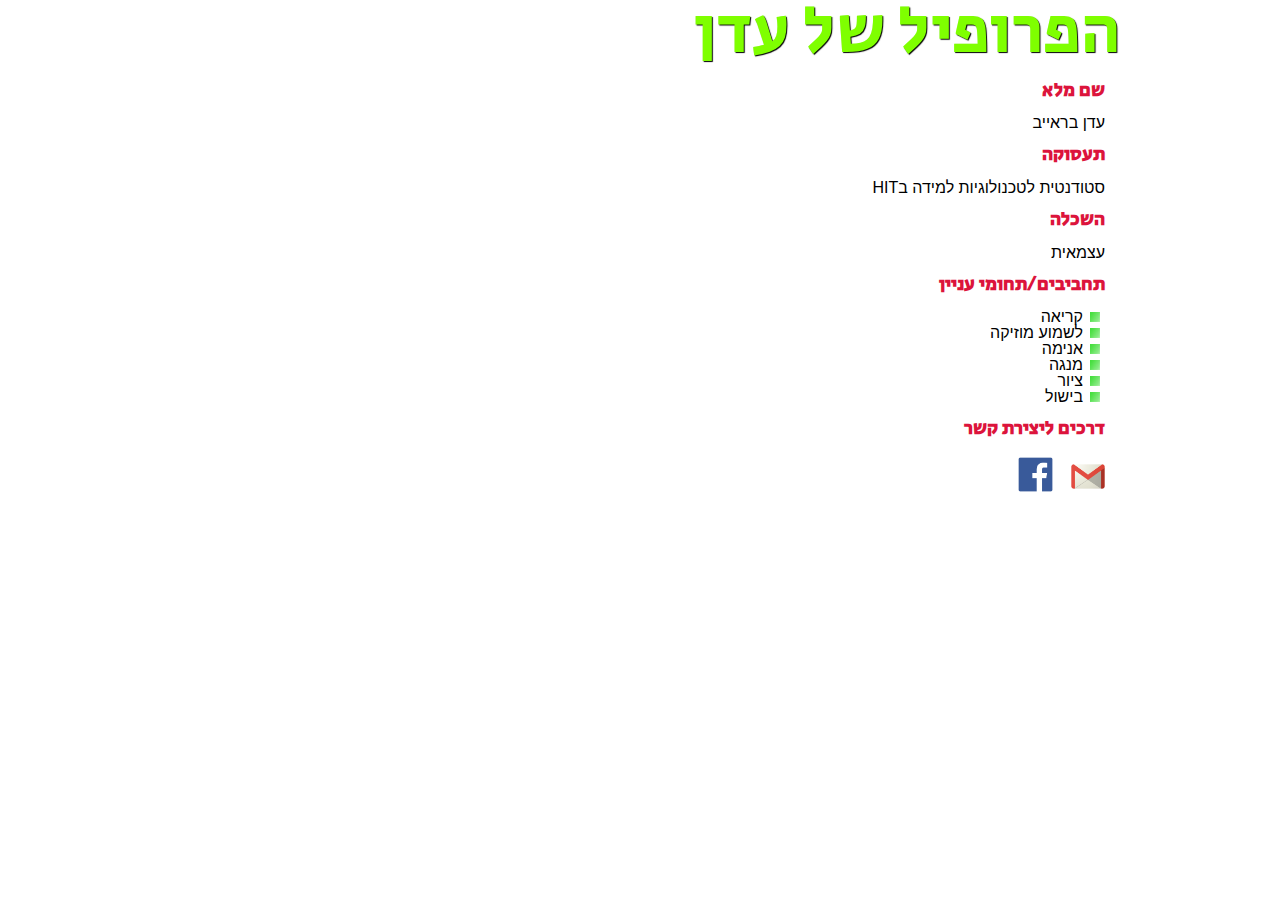
==== webDevelopmentCourse/index.html @ 1a8f3bc6 "Add files via upload" ====
﻿<!doctype html>
<html lang="he">
<head>
    <meta charset="utf-8" />
    <title>פרופיל של עדן בראייב</title>
    <meta name="description" content="באתר זה תוכלו לקרוא עובדות ודברים מעניינים על עדן בראייב" />
    <meta name="keywords" content="עדן, עדן בראייב, בראייב, פרופיל, התחביבים שלי, להכיר את, עובדות על," />
    <meta name="author" content="עדן בראייב" />
    <meta name="viewport" content="width=device-width, initial-scale=1.0, user-scalable=yes">
    
    <!-- CSS -->
    <link href="styles/reset.css" rel="stylesheet" />
    <link href="styles/myStyle.css" rel="stylesheet" />


    <!-- Scripts -->
    <script src="jScripts/jquery-1.12.0.min.js"></script>
    
</head>
<body>
    <div id="container">
        <article>
            <header>
                הפרופיל של עדן
                <link href="https://fonts.googleapis.com/css?family=Secular+One" rel="stylesheet">
            </header>
            <section>
                <h1> שם מלא </h1>
                <p>עדן בראייב</p>
            </section>
            <section>
                <h1>תעסוקה</h1>
                <p>
                    סטודנטית לטכנולוגיות למידה בHIT
                </p>
            </section>
            <section>
                <h1>השכלה</h1>
                <p>
עצמאית
                </p>
            </section>
            <section>
                <h1>תחביבים/תחומי עניין</h1>
                <ul id="intrests">
                    <li>קריאה</li>
                    <li>לשמוע מוזיקה</li>
                    <li>אנימה</li>
                    <li>מנגה</li>
                    <li>ציור</li>
                    <li>בישול</li>
                </ul>
            </section>
        </article>  
<footer>
    <h1>דרכים ליצירת קשר</h1>
    
        <p id="email">
<a href="edenareru@gmail.com"></a>
        </p>
        <p id="facebook">
            <a href="https://www.facebook.com/people/Eden-Areru/100004039964646"></a>
        </p>
    
</footer>
    </div>
</body>
</html>
---- webDevelopmentCourse/styles/myStyle.css ----
body {
    direction: rtl;
    
}
#container {
    width: 960px;
    margin: 0 auto;
    background-repeat: no-repeat;
    background-image: url('../images/flowers_orange.jpg');
    background-size: 1000px;
}
header {
    font-family: 'Secular One', sans-serif;
    font-size: 50pt;
    position: center;
    color: chartreuse;
    text-shadow: 1px 1px 1px black;
    -webkit-transition: color 2s ease;
    -moz-transition: color 2s ease;
    -ms-transition: color 2s ease;
    -o-transition: color 2s ease;
    transition: color 2s ease;
}
    header:hover

{
    font-family: 'Secular One', sans-serif;
    font-size: 50pt;
    position: center;
    color: blue;
    text-shadow: 1px 1px 1px black;
}
h1 {
    margin: 15px;
    color: crimson;
    font-size: 14pt;
    font-family: 'Secular One', sans-serif;
}

p{
    margin: 15px;
}

#intrests li {
    
    list-style-image: url('../images/list.JPG');
    list-style-position:inside;
    position:center;
}
#intrests li:hover {
    list-style-image: url('../images/listhover.JPG');
    list-style-position: inside;
    position: center;
}

#intrests{
margin-right: 20px;

}

#email {
    width: 39px;
    height: 38px;
    background-image: url('../images/email.png');
    background-repeat: no-repeat;
    background-size: 40px;
    display: inline-block;
    margin: 3px;
    padding-right: 10px;
}
#facebook {
    width: 40px;
    height: 43px;
    background-image: url('../images/facebook.png');
    background-repeat: no-repeat;
    background-size: 35px;
    display: inline-block;
    margin: 3px;
}
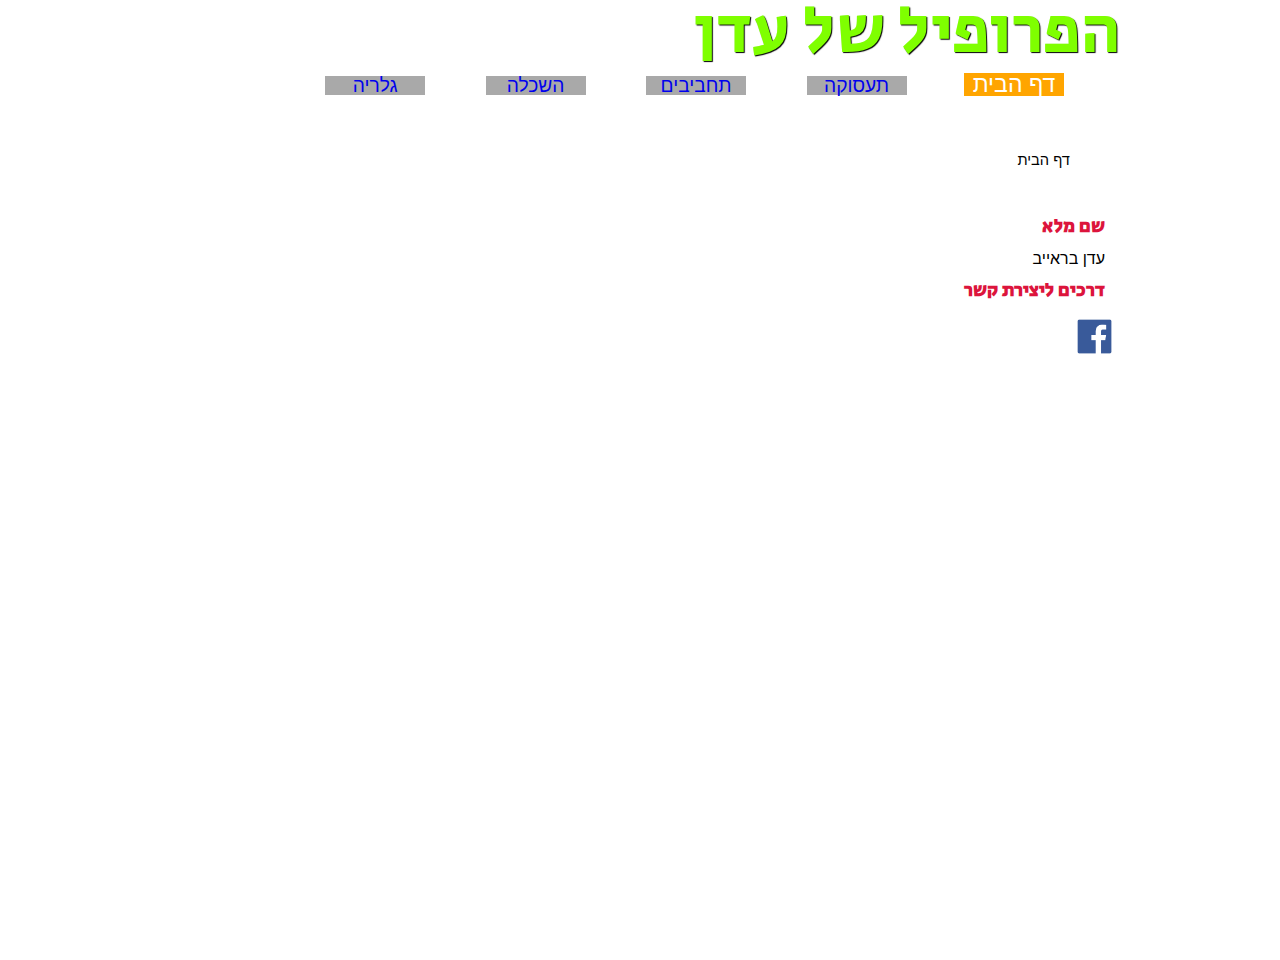
==== commit 5c7bf929: "Add files via upload" ====
--- a/webDevelopmentCourse/index.html
+++ b/webDevelopmentCourse/index.html
@@ -24,42 +24,36 @@
                 הפרופיל של עדן
                 <link href="https://fonts.googleapis.com/css?family=Secular+One" rel="stylesheet">
             </header>
+            <nav id="mainNav">
+                <ul>
+                    <li> <a class="currentPage" href=index.html>דף הבית</a></li>
+                    <li> <a href=work.html>תעסוקה</a></li>
+                    <li> <a href=hobbies.html>תחביבים</a></li>
+                    <li> <a href=study.html>השכלה</a></li>
+                    <li> <a href=gallery.html>גלריה</a></li>
+                </ul>
+
+            </nav>
+            <nav id="breadNav">
+                <ul>
+                    <li>דף הבית</li>
+                </ul>
+
+            </nav>
             <section>
                 <h1> שם מלא </h1>
                 <p>עדן בראייב</p>
             </section>
-            <section>
-                <h1>תעסוקה</h1>
-                <p>
-                    סטודנטית לטכנולוגיות למידה בHIT
-                </p>
-            </section>
-            <section>
-                <h1>השכלה</h1>
-                <p>
-עצמאית
-                </p>
-            </section>
-            <section>
-                <h1>תחביבים/תחומי עניין</h1>
-                <ul id="intrests">
-                    <li>קריאה</li>
-                    <li>לשמוע מוזיקה</li>
-                    <li>אנימה</li>
-                    <li>מנגה</li>
-                    <li>ציור</li>
-                    <li>בישול</li>
-                </ul>
-            </section>
+   
         </article>  
 <footer>
     <h1>דרכים ליצירת קשר</h1>
     
         <p id="email">
-<a href="edenareru@gmail.com"></a>
+<a href=www.edenareru@gmail.com target="_blank"></a>
         </p>
         <p id="facebook">
-            <a href="https://www.facebook.com/people/Eden-Areru/100004039964646"></a>
+            <a href="https://www.facebook.com/people/Eden-Areru/100004039964646" target="_blank"> </a>
         </p>
     
 </footer>
--- a/webDevelopmentCourse/styles/myStyle.css
+++ b/webDevelopmentCourse/styles/myStyle.css
@@ -5,6 +5,7 @@
 #container {
     width: 960px;
     margin: 0 auto;
+    height: 960px;
     background-repeat: no-repeat;
     background-image: url('../images/flowers_orange.jpg');
     background-size: 1000px;
@@ -36,11 +37,9 @@
     font-size: 14pt;
     font-family: 'Secular One', sans-serif;
 }
-
 p{
     margin: 15px;
 }
-
 #intrests li {
     
     list-style-image: url('../images/list.JPG');
@@ -52,12 +51,12 @@
     list-style-position: inside;
     position: center;
 }
-
 #intrests{
 margin-right: 20px;
 
 }
 
+}
 #email {
     width: 39px;
     height: 38px;
@@ -77,3 +76,90 @@
     display: inline-block;
     margin: 3px;
 }
+.currentPage {
+    background-color: orange;
+    width: 100px;
+    border: solid;
+    display: inline-block;
+    color: white;
+    font-size: larger;
+    text-align: center;
+    
+    text-decoration: none;
+}
+#mainNav ul li {
+    width: 100px;
+    background-color: darkgrey;
+    border: solid;
+    display: inline-block;
+    color: white;
+    font-size: larger;
+    text-align: center;
+    margin-right: 50px;
+    text-decoration: none;
+}
+
+    #mainNav ul li a {
+        text-decoration: none;
+    }
+#breadNav ul li {
+    display:inline-block;
+    background-color: none;
+    border: none;
+    color: black;
+    font-size: 11pt;
+    text-align: center;
+    list-style:none;
+}
+#breadNav ul:first-child{
+    margin:50px;
+}
+#breadNav ul li:after{
+    content: ">"
+}
+    #breadNav ul li:last-child::after {
+        content: ""
+    }
+    div.gallery {
+    margin: 5px;
+    border: 1px solid #ccc;
+    float: left;
+    width: 180px;
+    margin-top: 500px;
+    display: inline-block;
+}
+
+div.gallery:hover {
+    border: 1px solid #777;
+}
+
+div.gallery img {
+    width: 100%;
+    height: auto;
+}
+
+div.desc {
+    padding: 15px;
+    text-align: center;
+}
+
+div.gallery {
+    margin: 5px;
+    border: 1px solid #ccc;
+    float: left;
+    width: 180px;
+}
+
+div.gallery:hover {
+    border: 1px solid #777;
+}
+
+div.gallery img {
+    width: 100%;
+    height: auto;
+}
+
+div.desc {
+    padding: 15px;
+    text-align: center;
+}
